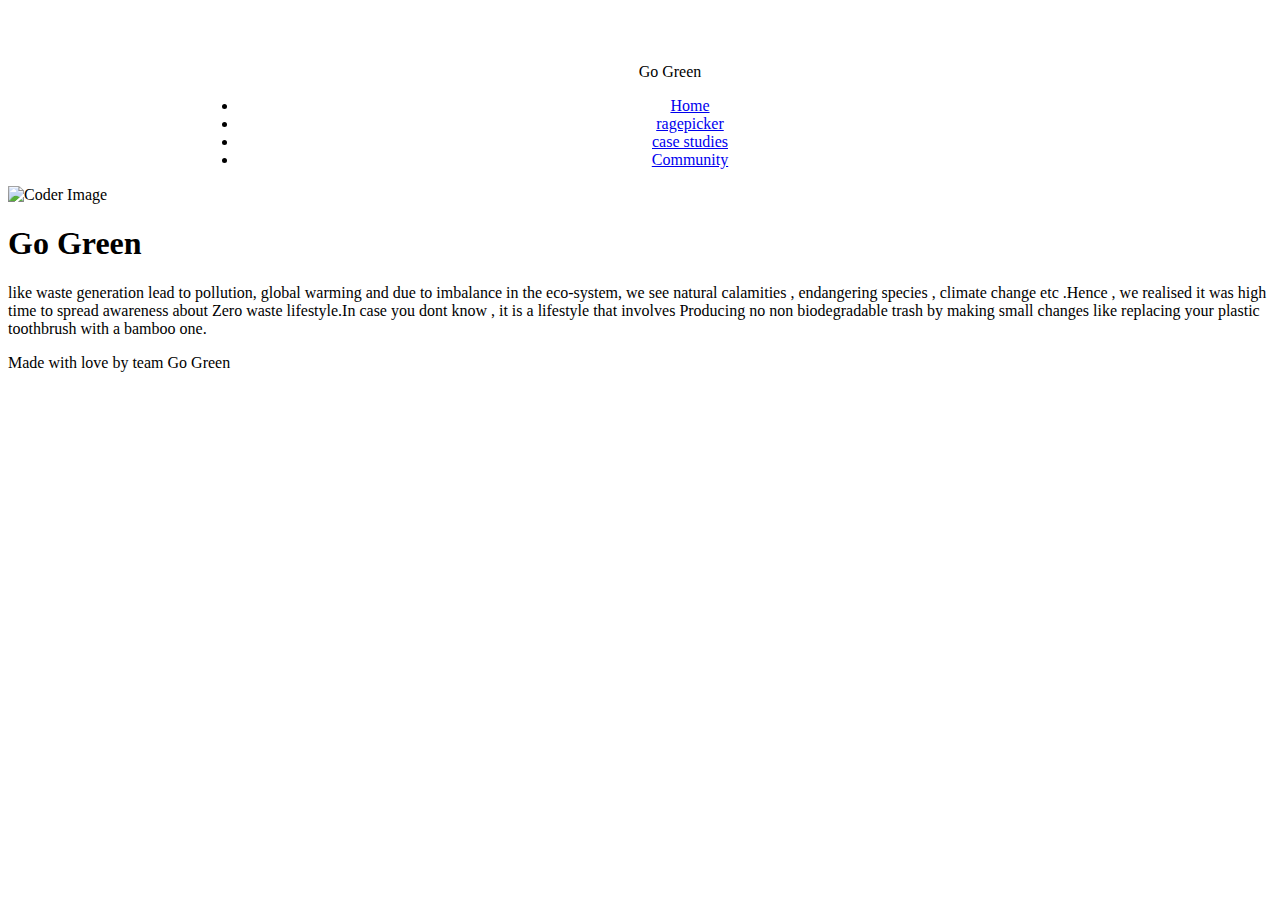
==== index.html @ b42e9c3e "Merge pull request #7 from shubham8268/patch-1" ====
<!DOCTYPE html>
<html lang="en">

<head>
    <meta charset="UTF-8">
    <meta http-equiv="X-UA-Compatible" content="IE=edge">
    <meta name="viewport" content="width=device-width, initial-scale=1.0">
    <title>Go Green</title>
    <link rel="stylesheet" href="style2.css">
    <link rel="stylesheet" href="style.css">
</head>

<body>
    <nav class="navigation container">
        <div class="nav-brand">Go Green</div>
        <ul class="non-bullet nav-pills">
            <li class="list-inline">
                <a href="/" class="link link-active">Home</a>
            </li>
            <li class="list-inline">
                <a href="shop.html" class="link">ragepicker</a>
            </li>
            <li class="list-inline">
                <a href="casestudy.html" class="link">case studies</a>
            </li>
                 <li class="list-inline">
                     <a href="#" class="link">Community</a>
            </li>
        </ul>
    </nav>
    <header class="hero">
        <img src="assets/images/undraw_country_side_re_0dou.svg" alt="Coder Image" class="hero-img">
        <h1 class="hero-heading"><span class="heading-inverted">Go Green</span></h1>
    </header>
    <section class="section">
        <div class="contaier container-cesnter">

            <p>
            <section class="section">
                <div class="contaier container-center">
                    like waste generation lead to pollution, global warming
                    and due to imbalance in the eco-system, we see natural calamities , endangering species , climate
                    change etc
                    .Hence , we realised it was high time to spread awareness about Zero waste lifestyle.In case you
                    dont know , it is a
                    lifestyle that involves Producing no
                    non biodegradable trash by making small changes like replacing your plastic toothbrush with a bamboo
                    one.

            </section>
            </p>

        </div>
    </section>
    <footer class="footer">
        <div class="footer-header">Made with love by team Go Green</div>

    </footer>

</body>

</html>
---- style.css ----
.container {
  text-align: center;
  height: 100%;
  background-position: center;
  background-repeat: no-repeat;
  background-size: cover;
  padding: 55px 130px 1px 190px;
  color: black;
}
.centered {
  position: absolute;
  top: 50%;
  left: 50%;
  transform: translate(-50%, -50%);
  font-family: 'Montserrat', sans-serif;
  font-size: 50px;
  font-weight: 700;
  font-style: normal;
   line-height: 50px;
   color: #ffff;
}
.container.Height{
  display: block;
  margin: auto;
  width: 1000px;
}
.text{
  font-family: Montserrat;
  text-align: center;
  color:rgb(126, 123, 123);
}
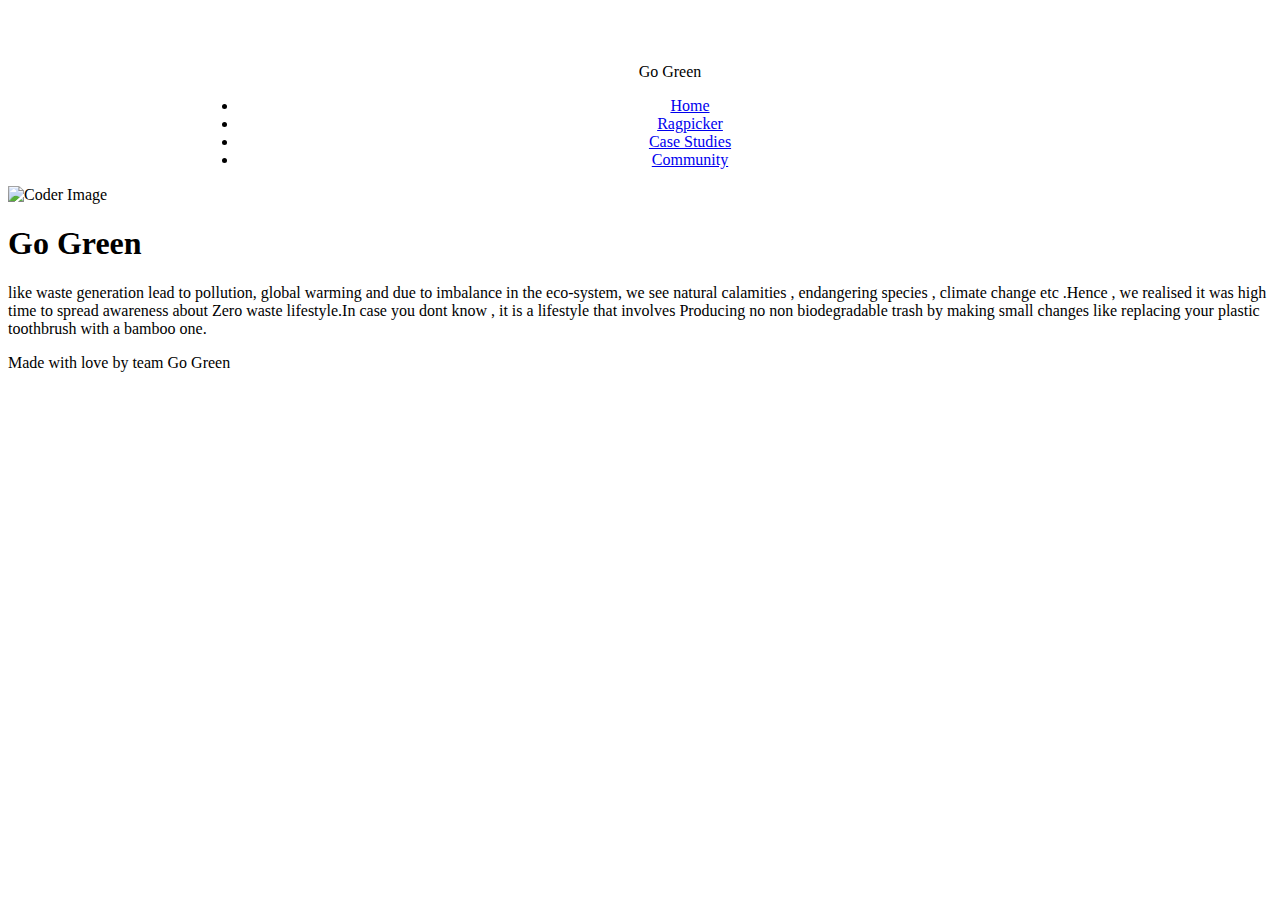
==== commit c2dfbeb4: "letter Camel Case change" ====
--- a/index.html
+++ b/index.html
@@ -18,10 +18,10 @@
                 <a href="/" class="link link-active">Home</a>
             </li>
             <li class="list-inline">
-                <a href="shop.html" class="link">ragepicker</a>
+                <a href="shop.html" class="link">Ragpicker</a>
             </li>
             <li class="list-inline">
-                <a href="casestudy.html" class="link">case studies</a>
+                <a href="casestudy.html" class="link">Case Studies</a>
             </li>
                  <li class="list-inline">
                      <a href="#" class="link">Community</a>
